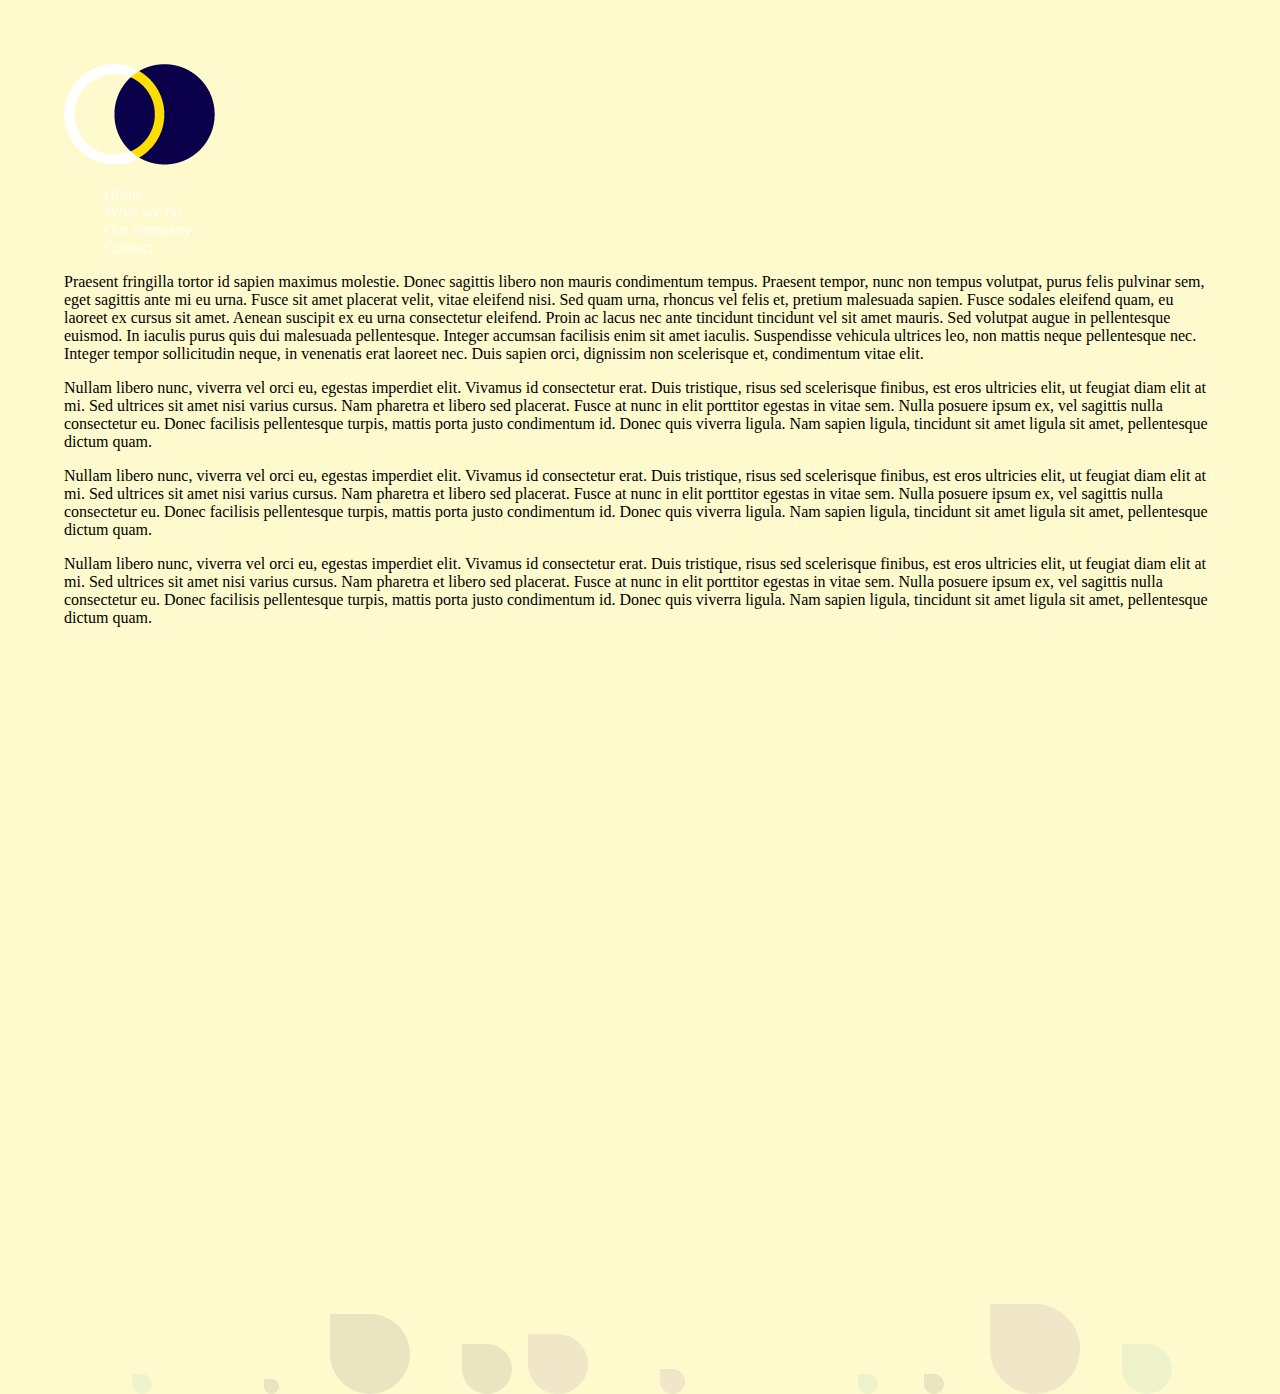
==== aptlyTest/index.html @ 0a45a66d "to show floating objects" ====
<!DOCTYPE html>
<html lang="en">
<head>
    <meta charset="UTF-8">
    <meta name="viewport" content="width=device-width, initial-scale=1.0">
    <title>Aptly</title>
    <link rel="stylesheet" href="style.css">
    <script src="script.js"></script>
</head>
<body>
    <ul class='circles'>
        <li></li>
        <li></li>
        <li></li>
        <li></li>
        <li></li>
        <li></li>
        <li></li>
        <li></li>
        <li></li>
        <li></li>
     </ul>
    <header>
        <img src="Sophos logos_logomark_to use on teal.png" alt="Aptly-logo">
        <nav id="nav-bar">
            <ul>
                <li class="nav-items">Home</li>
                <li class="nav-items">What we do</li>
                <li class="nav-items">Our company</li>
                <li class="nav-items">Contact</li>
            </ul>
        </nav>
    </header>
    <main>
        <p>
            Praesent fringilla tortor id sapien maximus molestie. 
            Donec sagittis libero non mauris condimentum tempus. 
            Praesent tempor, nunc non tempus volutpat, purus felis 
            pulvinar sem, eget sagittis ante mi eu urna. Fusce sit 
            amet placerat velit, vitae eleifend nisi. Sed quam urna, 
            rhoncus vel felis et, pretium malesuada sapien. Fusce 
            sodales eleifend quam, eu laoreet ex cursus sit amet. 
            Aenean suscipit ex eu urna consectetur eleifend. Proin 
            ac lacus nec ante tincidunt tincidunt vel sit amet mauris. 
            Sed volutpat augue in pellentesque euismod. In iaculis 
            purus quis dui malesuada pellentesque. Integer accumsan 
            facilisis enim sit amet iaculis. Suspendisse vehicula 
            ultrices leo, non mattis neque pellentesque nec. Integer 
            tempor sollicitudin neque, in venenatis erat laoreet nec. 
            Duis sapien orci, dignissim non scelerisque et, condimentum 
            vitae elit. 
        </p>
        <p>
            Nullam libero nunc, viverra vel orci eu, egestas imperdiet 
            elit. Vivamus id consectetur erat. Duis tristique, risus sed 
            scelerisque finibus, est eros ultricies elit, ut feugiat diam 
            elit at mi. Sed ultrices sit amet nisi varius cursus. Nam 
            pharetra et libero sed placerat. Fusce at nunc in elit porttitor 
            egestas in vitae sem. Nulla posuere ipsum ex, vel sagittis nulla 
            consectetur eu. Donec facilisis pellentesque turpis, mattis porta 
            justo condimentum id. Donec quis viverra ligula. Nam sapien ligula, 
            tincidunt sit amet ligula sit amet, pellentesque dictum quam.
        </p>
        <p>
            Nullam libero nunc, viverra vel orci eu, egestas imperdiet 
            elit. Vivamus id consectetur erat. Duis tristique, risus sed 
            scelerisque finibus, est eros ultricies elit, ut feugiat diam 
            elit at mi. Sed ultrices sit amet nisi varius cursus. Nam 
            pharetra et libero sed placerat. Fusce at nunc in elit porttitor 
            egestas in vitae sem. Nulla posuere ipsum ex, vel sagittis nulla 
            consectetur eu. Donec facilisis pellentesque turpis, mattis porta 
            justo condimentum id. Donec quis viverra ligula. Nam sapien ligula, 
            tincidunt sit amet ligula sit amet, pellentesque dictum quam.
        </p>
        <p>
            Nullam libero nunc, viverra vel orci eu, egestas imperdiet 
            elit. Vivamus id consectetur erat. Duis tristique, risus sed 
            scelerisque finibus, est eros ultricies elit, ut feugiat diam 
            elit at mi. Sed ultrices sit amet nisi varius cursus. Nam 
            pharetra et libero sed placerat. Fusce at nunc in elit porttitor 
            egestas in vitae sem. Nulla posuere ipsum ex, vel sagittis nulla 
            consectetur eu. Donec facilisis pellentesque turpis, mattis porta 
            justo condimentum id. Donec quis viverra ligula. Nam sapien ligula, 
            tincidunt sit amet ligula sit amet, pellentesque dictum quam.
        </p>
    </main>
    <footer>

    </footer>
</body>
</html>
---- aptlyTest/style.css ----
body {
    background-color: lemonchiffon;
    margin: 5%;
}

.nav-bar {
    position: fixed;
    justify-content: right;
}

.nav-items {
    text-decoration: none;
    color: ivory;
    list-style: none;
}

/* floating circles */
/* Animated Circles CSS */

.circles {
	position: absolute;
	bottom: 0;
	left: 0;
	width: 100%;
	height: 100%;
	z-index: -1;
}

.circles li {
	position: absolute;
	display: block;
	list-style: none;
	width: 20px;
	height: 20px;
	background: rgba(96, 183, 199, 0.1);
	animation: animate 25s linear infinite;
	bottom: calc(-150px - 40vh);
}

.circles li:nth-child(1) {
	left: 25%;
	width: 80px;
	height: 80px;
	animation-delay: 0s;
	animation-duration: 20s;
	border-radius: 50%;
	border-top-left-radius: 0 !important;
	background: rgba(47, 44, 92, 0.1);
}

.circles li:nth-child(2) {
	left: 10%;
	width: 20px;
	height: 20px;
	animation-delay: 0s;
	animation-duration: 25s;
	border-radius: 50%;
	border-top-left-radius: 0 !important;
	background: rgba(96, 183, 199, 0.1);
}

.circles li:nth-child(3) {
	left: 70%;
	width: 20px;
	height: 20px;
	animation-delay: 0s;
	animation-duration: 20s;
	border-radius: 50%;
	border-top-left-radius: 0 !important;
	background: rgba(47, 44, 92, 0.1);
}

.circles li:nth-child(4) {
	left: 40%;
	width: 60px;
	height: 60px;
	animation-delay: 0s;
	animation-duration: 15s;
	border-radius: 50%;
	border-top-left-radius: 0 !important;
	background: rgba(114, 63, 145, 0.1);
}

.circles li:nth-child(5) {
	left: 65%;
	width: 20px;
	height: 20px;
	animation-delay: 0s;
	animation-duration: 20s;
	border-radius: 50%;
	border-top-left-radius: 0 !important;
	background: rgba(96, 183, 199, 0.1);
}

.circles li:nth-child(6) {
	left: 75%;
	width: 90px;
	height: 90px;
	animation-delay: 0s;
	animation-duration: 25s;
	border-radius: 50%;
	border-top-left-radius: 0 !important;
	background: rgba(114, 63, 145, 0.1);
}

.circles li:nth-child(7) {
	left: 35%;
	width: 50px;
	height: 50px;
	animation-delay: 0s;
	animation-duration: 30s;
	border-radius: 50%;
	border-top-left-radius: 0 !important;
	background: rgba(47, 44, 92, 0.1);
}

.circles li:nth-child(8) {
	left: 50%;
	width: 25px;
	height: 25px;
	animation-delay: 0s;
	animation-duration: 35s;
	border-radius: 50%;
	border-top-left-radius: 0 !important;
	background: rgba(114, 63, 145, 0.1);
}

.circles li:nth-child(9) {
	left: 20%;
	width: 15px;
	height: 15px;
	animation-delay: 0s;
	animation-duration: 40s;
	border-radius: 50%;
	border-top-left-radius: 0 !important;
	background: rgba(47, 44, 92, 0.1);
}

.circles li:nth-child(10) {
	left: 85%;
	width: 50px;
	height: 50px;
	animation-delay: 0s;
	animation-duration: 45s;
	border-radius: 50%;
	border-top-left-radius: 0 !important;
	background: rgba(96, 183, 199, 0.1);
}

@keyframes animate {
	0% {
		transform: translateY(0) rotate(0deg);
		opacity: 0;
	}
	50% {
		transform: translateY(-60vh) rotate(360deg);
		opacity: 1;
	}
	100% {
		transform: translateY(-120vh) rotate(720deg);
		opacity: 0;
	}
}
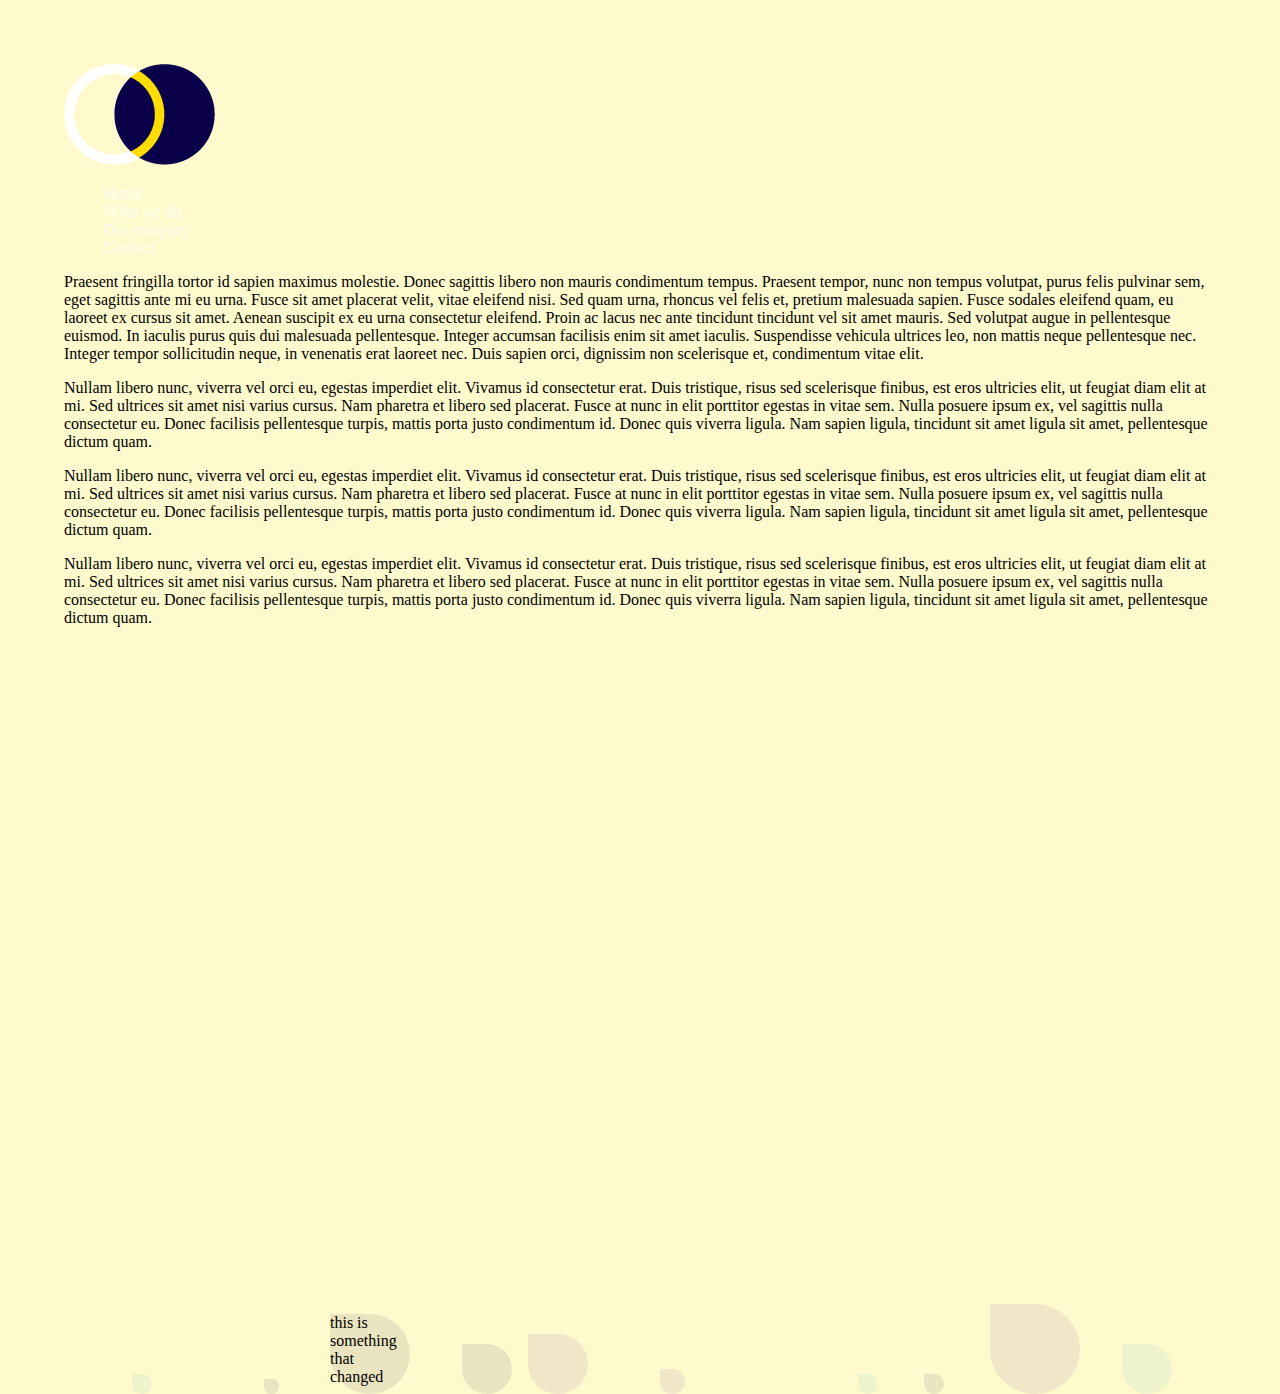
==== commit 58c2d176: "adding this for test" ====
--- a/aptlyTest/index.html
+++ b/aptlyTest/index.html
@@ -9,7 +9,7 @@
 </head>
 <body>
     <ul class='circles'>
-        <li></li>
+        <li>this is something that changed</li>
         <li></li>
         <li></li>
         <li></li>
